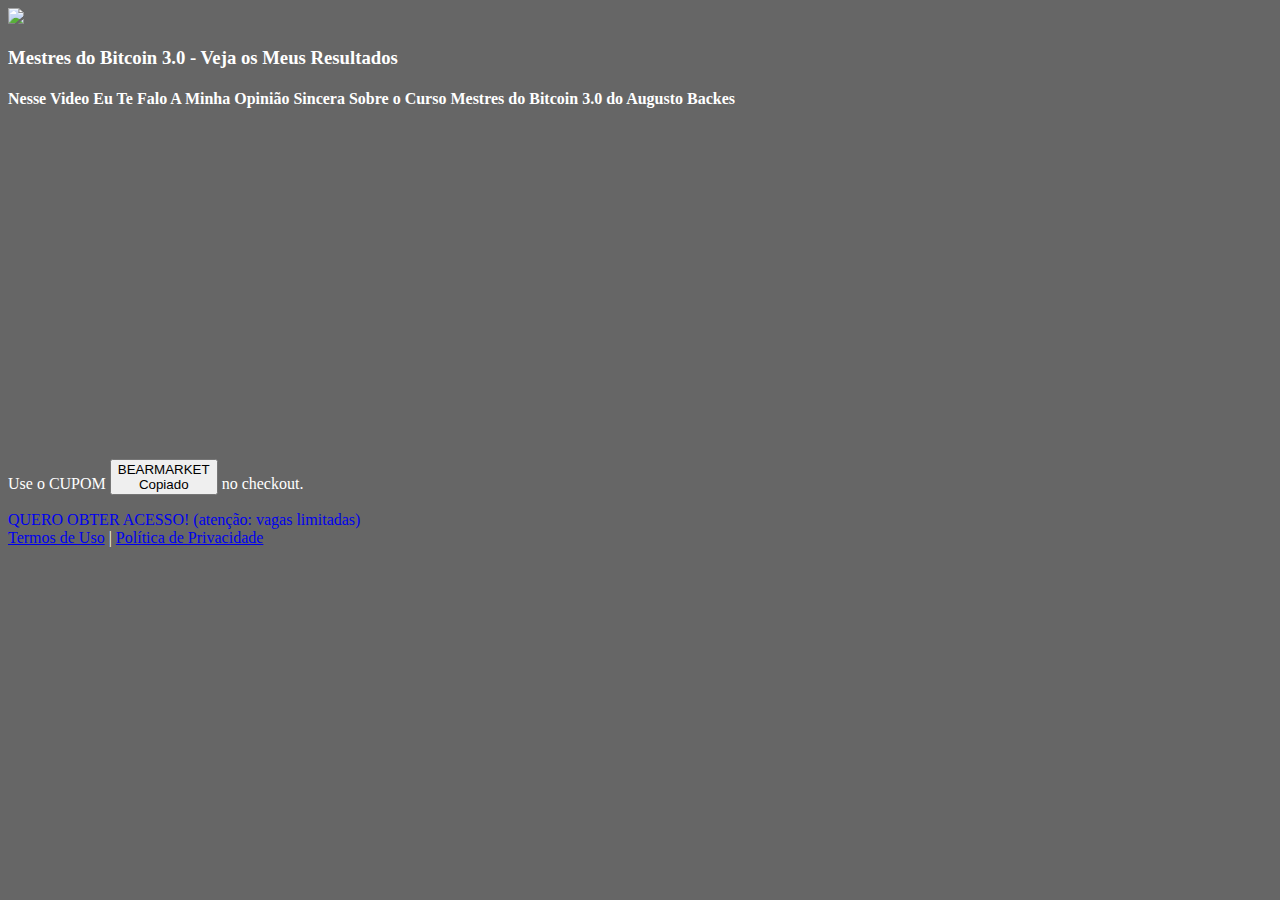
==== index.html @ 448d40b9 "Add files via upload" ====
<!DOCTYPE html>
<html lang="pt-br">
  <head>
    <meta charset="utf-8">
    <meta name="viewport" content="width=device-width, initial-scale=1, shrink-to-fit=no">

    <link rel="stylesheet" href="https://stackpath.bootstrapcdn.com/bootstrap/4.1.3/css/bootstrap.min.css" integrity="sha384-MCw98/SFnGE8fJT3GXwEOngsV7Zt27NXFoaoApmYm81iuXoPkFOJwJ8ERdknLPMO" crossorigin="anonymous">

    <link rel="preconnect" href="https://fonts.googleapis.com">
    <link rel="preconnect" href="https://fonts.gstatic.com" crossorigin>
    <link href="https://fonts.googleapis.com/css2?family=Cabin:ital,wght@0,400;0,500;0,600;0,700;1,400;1,500;1,600;1,700&family=Dosis:wght@200;300;400;500;600;700;800&family=Oswald:wght@200;300;400;500;600;700&family=Signika:wght@300;400;500;600;700&display=swap" rel="stylesheet">

    <link rel="stylesheet" href="./assets/css/com.css">

    <!-- Título da Página -->
    <title>Mestres do Bitcoin 3.0 Vale a Pena?</title>
    
    <style type="text/css">
      body {
        color: white;
        background-image: url("assets/img/bg.jpeg");
        background-color: rgba(0, 0, 0, 0.6);
        background-position: center;
        background-size: cover;
        background-attachment: fixed;
        background-blend-mode: darken;
      }
    </style>

  </head>
  <body>
    
    <header class="py-4">
      <div class="container">
        <div class="row justify-content-center">
          <div class="col-lg-8 text-center">
            <!-- Imagem Ultrasecreto -->
            <img class="img-fluid" src="./assets/img/ultrasecreto.svg">

            <!-- Headline -->
            <h3 class="my-4"><b>Mestres do Bitcoin 3.0 - Veja os Meus Resultados</b></h3>
            <h4 class="my-4"><b>Nesse Video Eu Te Falo A Minha Opinião Sincera Sobre o Curso Mestres do Bitcoin 3.0 do Augusto Backes</b></h4>

            <!-- VSL -->
           <iframe src="https://player.vimeo.com/video/696649038?h=d06285621b" width="640" height="308" frameborder="0" allow="autoplay; fullscreen; picture-in-picture" allowfullscreen></iframe>


            <div id="maincontent"></div>
             <br /> Use o CUPOM  <button title="Copie o cupom" id="copy" onClick="CopyToClipboard('to-copy')"><div id="to-copy">BEARMARKET</div><span class="copiedtext" aria-hidden="true">Copiado</span></button> no checkout.<p>

            

            <!-- Botão -->
            <div id="cta1" class="mt-4 d-none">
              <a href="https://pay.kiwify.com.br/8yj82EU" class="a-btn" style="text-decoration: none;">
                <span class="span-btn">QUERO OBTER ACESSO!</span>
                <span class="span-btn2">(atenção: vagas limitadas)</span>
              </a>
            </div>

            <!-- Termos de Uso e Política de Privacidade -->
            <div class="text-white mt-4"><a href="termos.html" class="text-white">Termos de Uso</a> | <a href="privacidade.html" class="text-white">Política de Privacidade</a></div>
          </div>
        </div>
      </div>
    </header>

    <script type="text/javascript">
      setTimeout(() => {document.getElementById("cta1").classList.remove("d-none")}, 0); // temporização da Call to Action (em milissegundos)
    </script>

    <script src="https://code.jquery.com/jquery-3.3.1.slim.min.js" integrity="sha384-q8i/X+965DzO0rT7abK41JStQIAqVgRVzpbzo5smXKp4YfRvH+8abtTE1Pi6jizo" crossorigin="anonymous"></script>
    <script src="https://cdnjs.cloudflare.com/ajax/libs/popper.js/1.14.3/umd/popper.min.js" integrity="sha384-ZMP7rVo3mIykV+2+9J3UJ46jBk0WLaUAdn689aCwoqbBJiSnjAK/l8WvCWPIPm49" crossorigin="anonymous"></script>
    <script src="https://stackpath.bootstrapcdn.com/bootstrap/4.1.3/js/bootstrap.min.js" integrity="sha384-ChfqqxuZUCnJSK3+MXmPNIyE6ZbWh2IMqE241rYiqJxyMiZ6OW/JmZQ5stwEULTy" crossorigin="anonymous"></script>
    <script src="./assets/js/com.js"></script>
  </body>
</html>
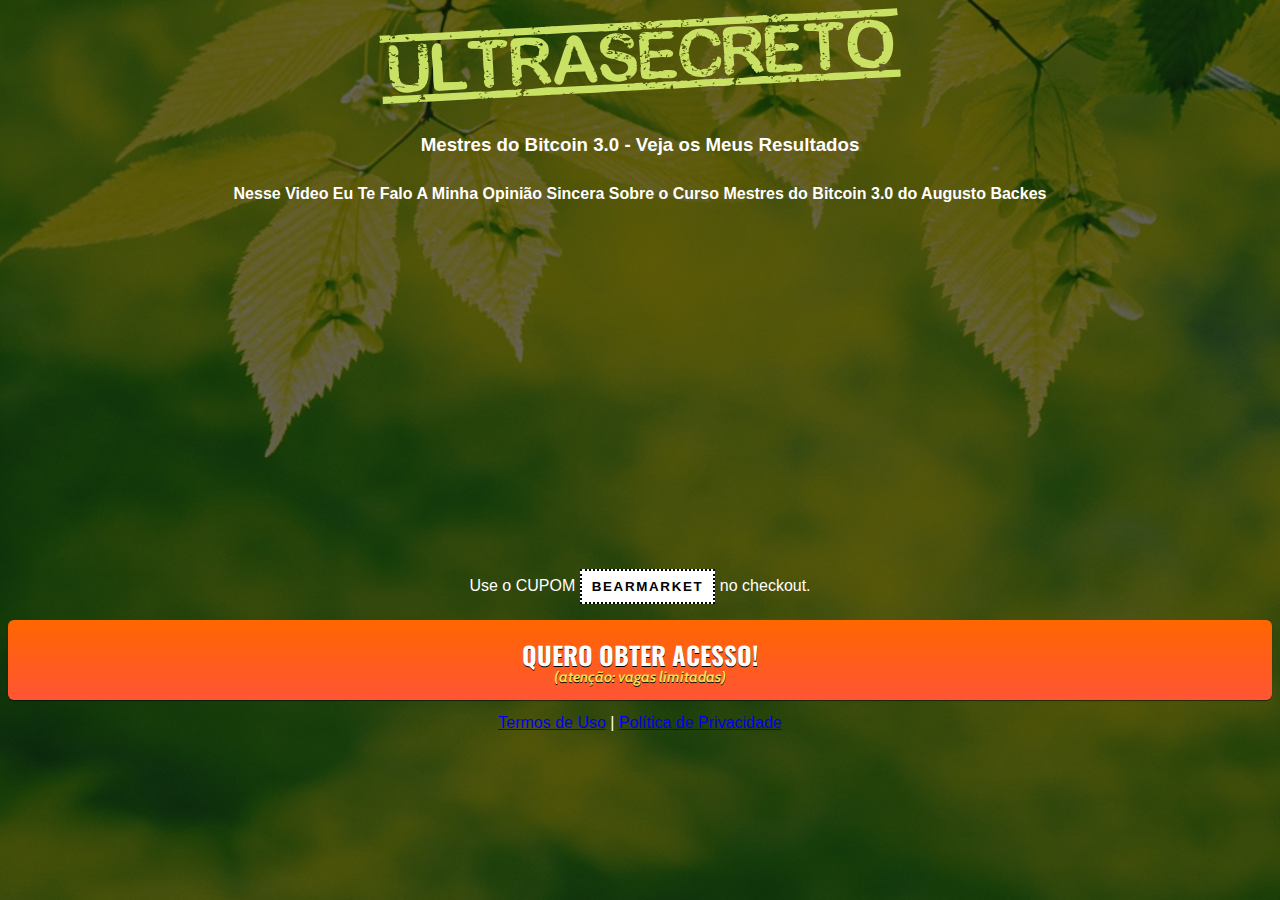
==== commit d9fe3602: "Add files via upload" ====
--- a/index.html
+++ b/index.html
@@ -41,7 +41,7 @@
             <h3 class="my-4"><b>Mestres do Bitcoin 3.0 - Veja os Meus Resultados</b></h3>
             <h4 class="my-4"><b>Nesse Video Eu Te Falo A Minha Opinião Sincera Sobre o Curso Mestres do Bitcoin 3.0 do Augusto Backes</b></h4>
 
-            <!-- VSL -->
+            <!-- VIDEO -->
            <iframe src="https://player.vimeo.com/video/696649038?h=d06285621b" width="640" height="308" frameborder="0" allow="autoplay; fullscreen; picture-in-picture" allowfullscreen></iframe>
 
 
@@ -52,7 +52,7 @@
 
             <!-- Botão -->
             <div id="cta1" class="mt-4 d-none">
-              <a href="https://pay.kiwify.com.br/8yj82EU" class="a-btn" style="text-decoration: none;">
+              <a href="https://go.hotmart.com/S69238435A" class="a-btn" style="text-decoration: none;">
                 <span class="span-btn">QUERO OBTER ACESSO!</span>
                 <span class="span-btn2">(atenção: vagas limitadas)</span>
               </a>
--- a/assets/css/com.css
+++ b/assets/css/com.css
@@ -0,0 +1,327 @@
+@media (max-width: 768px) {
+  .video-player {
+    width: 100%;
+    background: 0 0;
+  }
+  .video-player iframe {
+    width: 100%;
+    height: 100%;
+    top: 0;
+    margin: auto;
+  }
+  #frame {
+    width: 100%;
+    height: 100%;
+    top: 0;
+    margin: auto;
+  }
+}
+
+* {
+  font-family: helvetica, arial, sans-serif;
+}
+
+body {
+  font-size: 16px;
+}
+
+.fb-comments {
+  border: 1px solid #e9ebee;
+  border-radius: 3px;
+  padding: 0 15px;
+  padding-bottom: 15px;
+  margin: auto;
+  position: relative;
+  color: #4267b2;
+}
+
+.fb-comments-header {
+  padding: 15px 0;
+  border-bottom: 1px solid #e9ebee;
+}
+
+.fb-comments-header span {
+  color: #000;
+  font-weight: 700;
+  font-size: 0.9em;
+}
+
+.fb-comments-comment {
+  border: none;
+  padding: 0;
+  margin: 10px 0;
+  width: 100%;
+}
+
+.fb-comments-reply-wrapper {
+  margin-left: 60px;
+  border-left: 1px dotted #e9ebee;
+  padding-left: 5px;
+}
+
+tr,
+td {
+  border: none;
+  margin: 0;
+}
+
+td {
+  padding: 2.5px;
+}
+
+tr {
+  padding: 2.5px 0;
+}
+
+.fb-comments-comment-img {
+  vertical-align: top;
+  width: 48px;
+  padding-right: 5px;
+}
+
+.fb-comments-comment-img img {
+  max-width: 48px;
+  border-radius: 25px;
+}
+
+.fb-comments-comment-name {
+  font-size: 0.85em;
+}
+
+.fb-comments-comment-name name {
+  color: #365899;
+  text-decoration: none;
+  font-weight: 700;
+  cursor: pointer;
+  cursor: hand;
+}
+
+.fb-comments-comment-name name:hover {
+  text-decoration: underline;
+}
+
+.fb-comments-comment-name occupation {
+  color: #90949c;
+}
+
+.fb-comments-comment-text {
+  font-size: 0.9em;
+  color: #000;
+  border-radius: 21px;
+  background-color: #eaebef;
+  padding: 10px 20px;
+}
+
+.fb-comments-comment-actions like,
+.fb-comments-comment-actions reply {
+  font-size: 0.75em;
+  color: #4267b2;
+  text-decoration: none;
+  cursor: pointer;
+  cursor: hand;
+}
+
+.fb-comments-comment-actions like.liked {
+  color: #90949c;
+}
+
+.fb-comments-comment-actions like:hover,
+.fb-comments-comment-actions reply:hover {
+  text-decoration: underline;
+}
+
+.fb-comments-comment-actions likes {
+  font-size: 13px;
+  background: url(https://cloudcode.site/likes.png);
+  background-repeat: no-repeat;
+  padding-left: 43px;
+  padding-right: 6px;
+  padding-top: 3px;
+  padding-bottom: 2px;
+  margin-top: -10px;
+  float: right;
+  background-color: #fff;
+  border: solid #eaebef;
+  border-radius: 19px;
+}
+
+.fb-comments-comment-actions date {
+  font-size: 0.75em;
+  color: #90949c;
+  text-decoration: none;
+  cursor: pointer;
+  cursor: hand;
+}
+
+.fb-comments-comment-actions date:hover {
+  text-decoration: underline;
+}
+
+.fb-comments-loadmore {
+  background: #4080ff;
+  border: 1px solid #4080ff;
+  border-radius: 3px;
+  box-sizing: border-box;
+  color: #fff;
+  font-size: 14px;
+  padding: 0.875em;
+  text-shadow: none;
+  width: 100%;
+  font-weight: 700;
+  cursor: hand;
+  cursor: pointer;
+}
+
+.fb-reply-input {
+  border: 1px solid lightgrey;
+  border-radius: 3px;
+  width: 100%;
+  padding: 5px 7.5px;
+  font-size: 0.75em;
+  color: #000;
+  outline: none;
+}
+
+.fb-reply-input:hover,
+.fb-reply-button:hover {
+  outline: none;
+}
+
+.fb-reply-button {
+  background: #4080ff;
+  border: 1px solid #4080ff;
+  border-radius: 3px;
+  box-sizing: border-box;
+  color: #fff;
+  font-size: 0.75em;
+  padding: 5px 7.5px;
+  text-shadow: none;
+  width: 100%;
+  font-weight: 700;
+  cursor: hand;
+  cursor: pointer;
+  outline: none;
+}
+
+.bbtn {
+  width: 100%;
+  max-width: 449px;
+}
+
+@media (max-width: 768px) {
+  .video-player {
+    margin-top: 0 !important;
+  }
+}
+
+.a-btn {
+      text-decoration: none;
+      -webkit-font-smoothing: antialiased;
+      margin: 0;
+      border: 0; 
+      font: inherit; 
+      vertical-align: baseline;
+      color: #2e82bc; 
+      outline: 0; 
+      line-height: 1; 
+      text-align: center; 
+      position:relative!important; display: inline-block!important;
+      border-style: solid; 
+      width: 100%; padding-left: 0!important; padding-right: 0!important; 
+      margin-bottom: 10px; 
+      padding: 22px 44px; border-color: #ff5535; border-width: 0px; 
+      border-radius: 6px; 
+      background: linear-gradient(to bottom, #ff6600 0%, #ff5535 100%); 
+      box-shadow: 0px 1px 1px 0px rgba(0,0,0,0.5); 
+      text-decoration: none!important;
+    }
+    .span-btn {
+      text-decoration: none;
+      -webkit-font-smoothing: antialiased; 
+      text-align: center;
+      margin: 0; 
+      border: 0; 
+      font: inherit;
+      vertical-align: baseline;
+      display: block; 
+      position: relative; 
+      z-index: 1; 
+      padding: 0 15px; 
+      white-space: normal; 
+      font-size: 25px;
+      color: #ffffff; 
+      font-family: Oswald; 
+      font-weight: bold; 
+      text-shadow: #000000 0px 1px 0px;
+      text-decoration: none;
+    }
+    .span-btn2 {
+      -webkit-font-smoothing: antialiased; 
+      text-align: center;
+      padding: 0; border: 0;
+      font: inherit; 
+      vertical-align: baseline; 
+      display: block; 
+      position: relative;
+      z-index: 1; 
+      margin: .2em 0 -.5em; 
+      font-size: 15px; 
+      color: #f5e051; 
+      font-family: Cabin; 
+      font-weight: bold; 
+      font-style: italic;
+      text-shadow: #000000 0px 1px 0px;
+    }
+
+    /* Just to play with animations */
+.copiedtext {
+  position: absolute;
+  left: 0; top: 0; right: 0;
+  text-align: center;
+  opacity: 0;
+  transform: translateY(-1em);
+  color: #000;
+  transition: all .500s;
+}
+.copied .copiedtext {
+  opacity: 1;
+  transform: translateY(-4em);
+}
+
+/* Some Generic styles */
+body {
+  text-align: center;
+  font-family: "Open Sans", Helvetica, Arial, sans-serif;
+  color: #444;
+  line-height: 1.6;
+}
+h1 {
+  margin: 1.75em auto 1.25em;
+}
+button {
+  font-size: 1em;
+  font-family: "Open Sans", Helvetica, Arial, sans-serif;
+}
+
+[id="cleared"] {
+  margin-top: 4em;
+}
+
+button {
+  position: relative;
+  padding: 8px 10px;
+  border: 2px dotted black;
+  font-size: 0.835em;
+  text-transform: uppercase;
+  letter-spacing: 0.125em;
+  font-weight: bold;
+  color: #000;
+  background: #fff;
+  transition: background .275s;
+}
+button:hover,
+button:focus {
+  background: #EA2237;
+  color: #fff;
+  cursor: pointer;
+}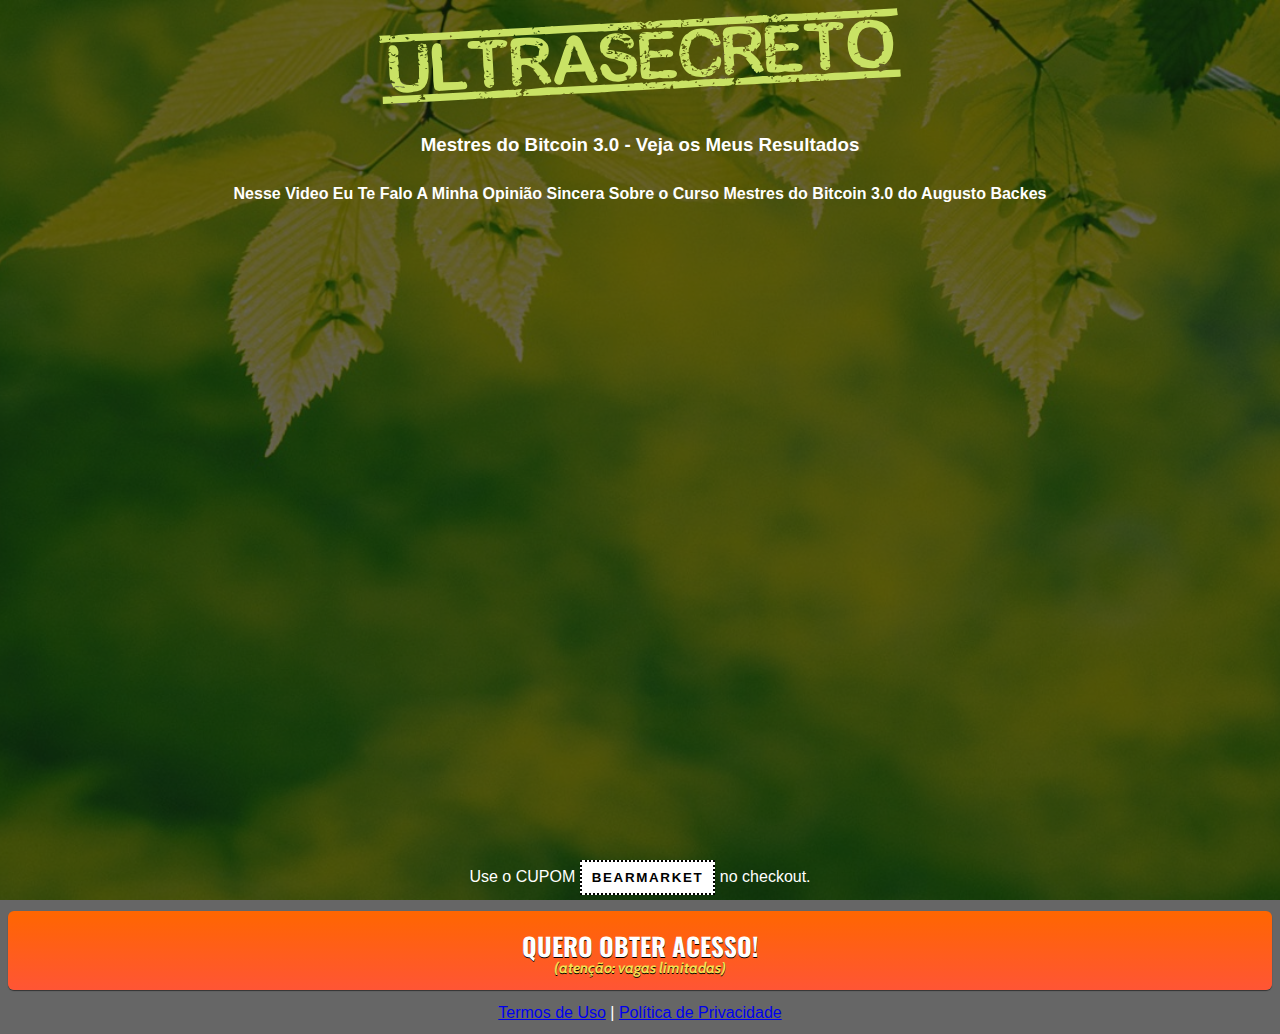
==== commit 1ce8d7ca: "Add files via upload" ====
--- a/index.html
+++ b/index.html
@@ -42,7 +42,7 @@
             <h4 class="my-4"><b>Nesse Video Eu Te Falo A Minha Opinião Sincera Sobre o Curso Mestres do Bitcoin 3.0 do Augusto Backes</b></h4>
 
             <!-- VIDEO -->
-           <iframe src="https://player.vimeo.com/video/696649038?h=d06285621b" width="640" height="308" frameborder="0" allow="autoplay; fullscreen; picture-in-picture" allowfullscreen></iframe>
+           <div style="padding:47.97% 0 0 0;position:relative;"><iframe src="https://player.vimeo.com/video/696649038?h=d06285621b&amp;badge=0&amp;autopause=0&amp;player_id=0&amp;app_id=58479" frameborder="0" allow="autoplay; fullscreen; picture-in-picture" allowfullscreen style="position:absolute;top:0;left:0;width:100%;height:100%;" title="mestres do bitcoin - opiniao sincera"></iframe></div><script src="https://player.vimeo.com/api/player.js"></script>
 
 
             <div id="maincontent"></div>
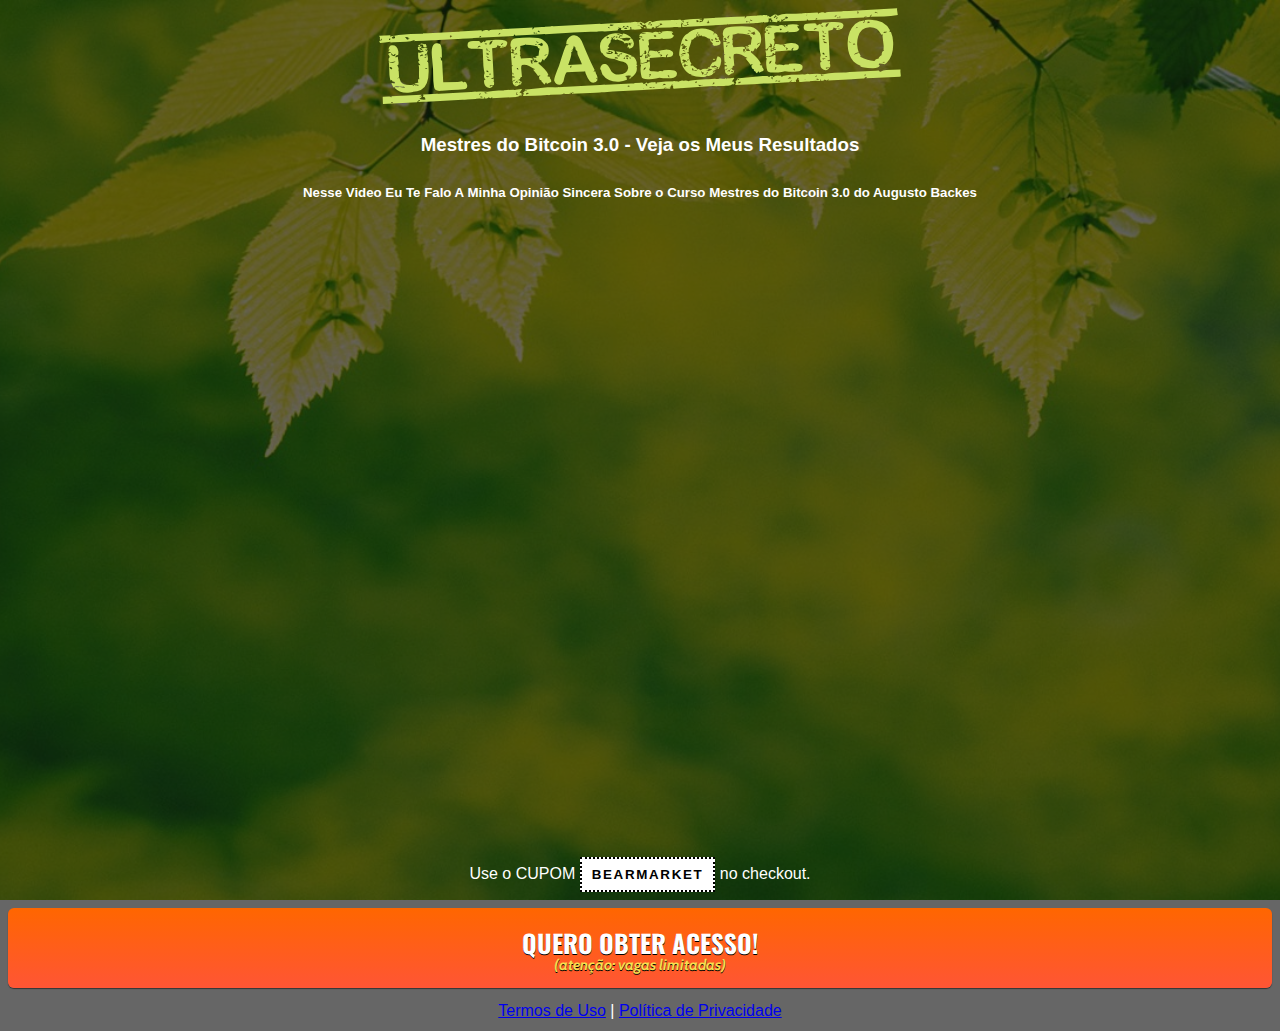
==== commit 01d38bfe: "Update index.html" ====
--- a/index.html
+++ b/index.html
@@ -39,7 +39,7 @@
 
             <!-- Headline -->
             <h3 class="my-4"><b>Mestres do Bitcoin 3.0 - Veja os Meus Resultados</b></h3>
-            <h4 class="my-4"><b>Nesse Video Eu Te Falo A Minha Opinião Sincera Sobre o Curso Mestres do Bitcoin 3.0 do Augusto Backes</b></h4>
+            <h5 class="my-4"><b>Nesse Video Eu Te Falo A Minha Opinião Sincera Sobre o Curso Mestres do Bitcoin 3.0 do Augusto Backes</b></h5>
 
             <!-- VIDEO -->
            <div style="padding:47.97% 0 0 0;position:relative;"><iframe src="https://player.vimeo.com/video/696649038?h=d06285621b&amp;badge=0&amp;autopause=0&amp;player_id=0&amp;app_id=58479" frameborder="0" allow="autoplay; fullscreen; picture-in-picture" allowfullscreen style="position:absolute;top:0;left:0;width:100%;height:100%;" title="mestres do bitcoin - opiniao sincera"></iframe></div><script src="https://player.vimeo.com/api/player.js"></script>
@@ -74,4 +74,4 @@
     <script src="https://stackpath.bootstrapcdn.com/bootstrap/4.1.3/js/bootstrap.min.js" integrity="sha384-ChfqqxuZUCnJSK3+MXmPNIyE6ZbWh2IMqE241rYiqJxyMiZ6OW/JmZQ5stwEULTy" crossorigin="anonymous"></script>
     <script src="./assets/js/com.js"></script>
   </body>
-</html>+</html>
